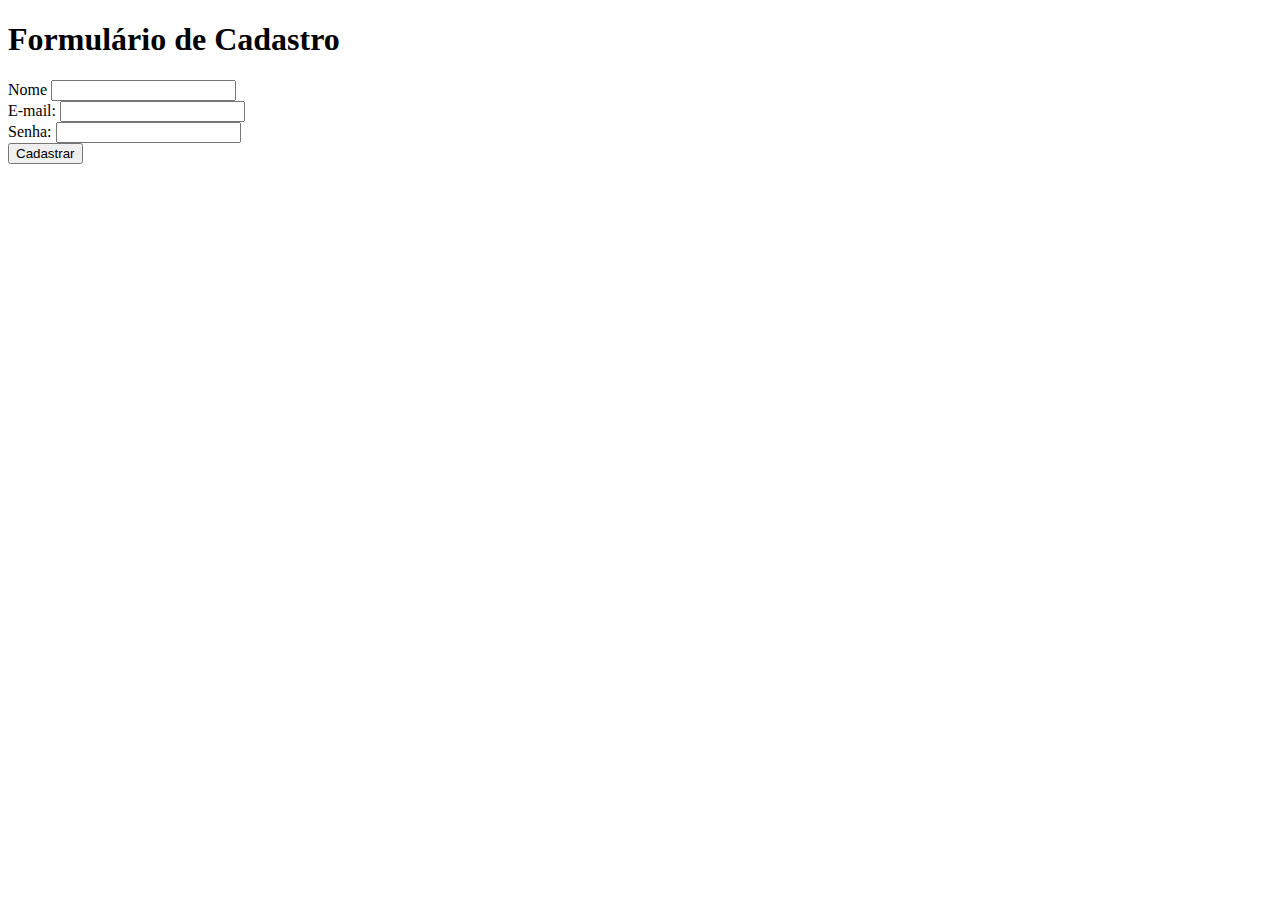
==== ecercicio_html/index.html @ b4e92db7 "exercicio de html 1" ====
<!DOCTYPE html>
<html lang="pt-br">
<head>
    <meta charset="UTF-8">
    <meta name="viewport" content="width=device-width, initial-scale=1.0">
    <title>Formulário de Cadastro</title>
</head>
<body>
    <h1>Formulário de Cadastro</h1>

    <form>
        <label for="name">Nome</label>
        <input type="text" id="name"> <br>
        
        <label for="email">E-mail:</label>
        <input type="email" id="email" name="" id=""> <br>

        <label for="password">Senha:</label>
        <input type="password" id="password"> <br>

        <button type="submit">Cadastrar</button>
    </form>
</body>
</html>
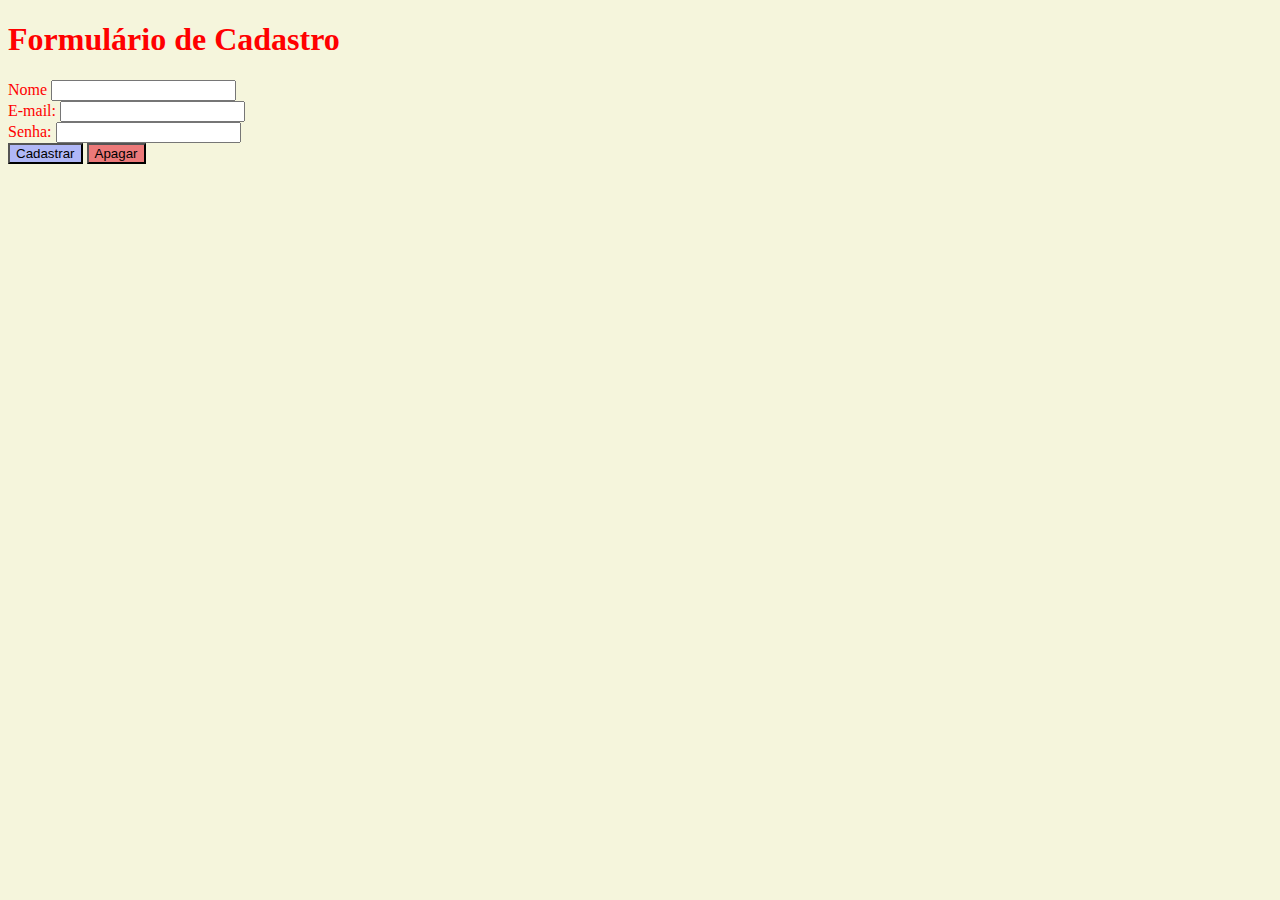
==== commit 5e426d1c: "exercicio css" ====
--- a/ecercicio_html/index.html
+++ b/ecercicio_html/index.html
@@ -4,6 +4,7 @@
     <meta charset="UTF-8">
     <meta name="viewport" content="width=device-width, initial-scale=1.0">
     <title>Formulário de Cadastro</title>
+    <link rel="stylesheet" href="style.css">
 </head>
 <body>
     <h1>Formulário de Cadastro</h1>
@@ -13,12 +14,13 @@
         <input type="text" id="name"> <br>
         
         <label for="email">E-mail:</label>
-        <input type="email" id="email" name="" id=""> <br>
+        <input type="email" id="email"> <br>
 
         <label for="password">Senha:</label>
         <input type="password" id="password"> <br>
 
-        <button type="submit">Cadastrar</button>
+        <button type="submit" class="botao">Cadastrar</button>
+        <button type="reset" class="botaoap">Apagar</button>
     </form>
 </body>
 </html>--- a/ecercicio_html/style.css
+++ b/ecercicio_html/style.css
@@ -0,0 +1,15 @@
+@charset "UTF-8";
+
+body {
+    background-color: beige;
+    color: red;
+    text-align: justify;
+}
+
+.botao {
+    background-color: rgb(176, 183, 247);
+}
+
+.botaoap{
+    background-color: rgb(236, 121, 121);
+}